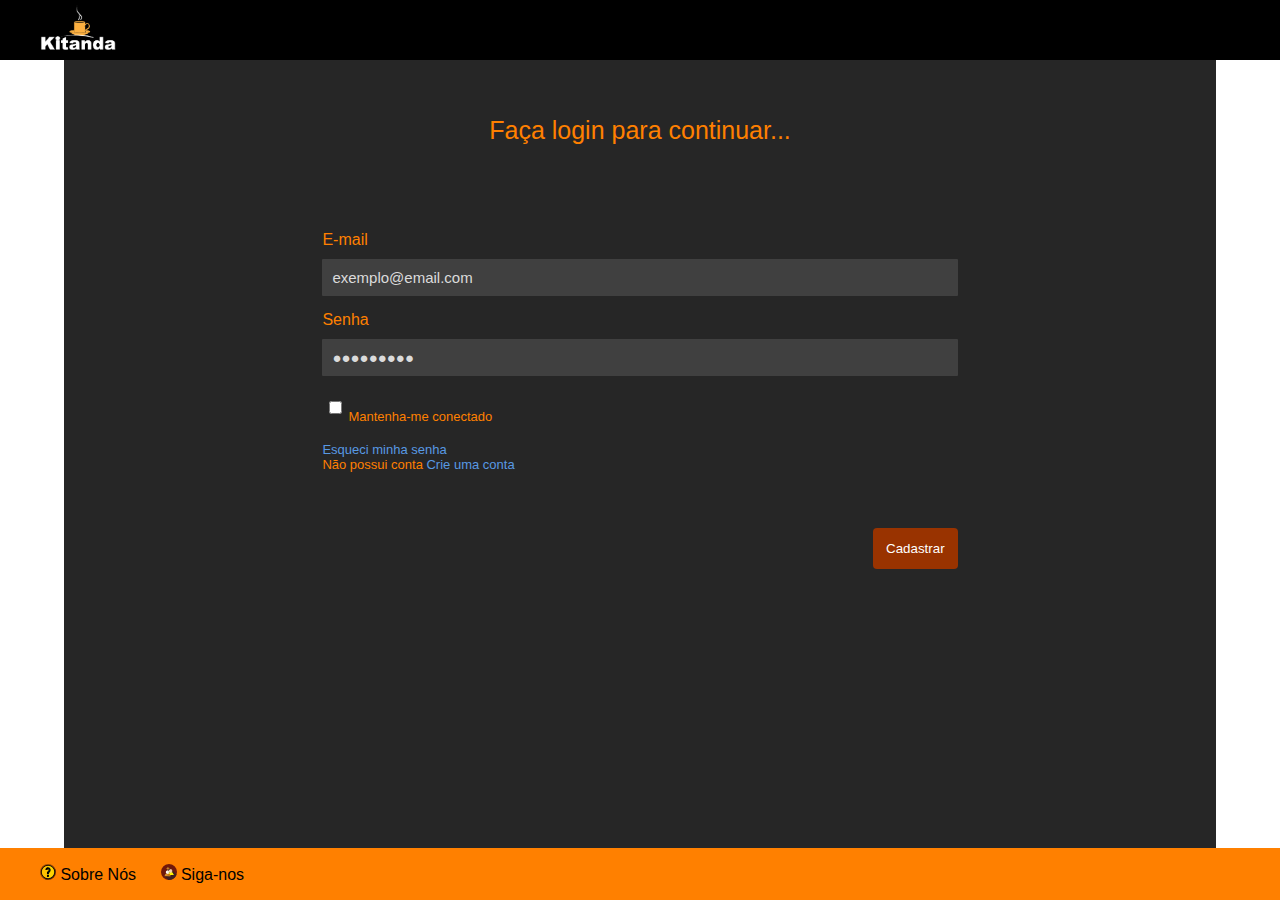
==== html/Login.html @ 6ae98b97 "End of the homework" ====
<html>
	<head>
		<title>Login</title>
		<link rel="icon" type="png" href="../media/logo.png">
		<link rel="stylesheet" type="text/css" href="../css/loginStyle.css">
	</head>
	<body>
		<header>
			<ul>
				<li><a href="index.html"><img src="../media/logo.png" height="50px"></a></li>
			</ul>
		</header>

		
		<div id="login">
			<form action="" method="post">
				<div id="fields">
					<div>
				        <label id="startText">Faça login para continuar...</label>
				    </div>	
				    <div>
				        <label for="email">E-mail</label>
				        <input type="email" id="email" placeholder="exemplo@email.com"/>
				    </div>
					<div>
				        <label for="password">Senha</label>
				        <input type="password" id="pw" placeholder="&#9679;&#9679;&#9679;&#9679;&#9679;&#9679;&#9679;&#9679;&#9679;" />
				    </div>
				    <div class="fieldBottom">
				    	<input type="checkbox" name="cbManter" id="cb"/> <br/>
				    	<label>Mantenha-me conectado </label> 
				    	<br/><br/>
				        <label><a href="">Esqueci minha senha</a></label> </br>
				        <label> Não possui conta <a href="./register.html">Crie uma conta</a> </label>
				    </div>
				    <div>
				        <button class="button" id="btRegister">Cadastrar</button>
				    </div>
				</div>
			</form>
		</div>

		<footer>
			<ul>
				<li><a href=""><img src="../media/aboutUs.png"> Sobre Nós</a></li>
				<li><a href=""><img src="../media/followUs.png"> Siga-nos</a></li>
			</ul>
		</footer>
	</body>
</html>
---- css/loginStyle.css ----
body {
	margin: 0 !important; 
	font-family: sans-serif;
	background:  #fff;	
}

header {
	margin-top: 0;
	width: 100%;
	height: 60px;
	background: #000;
	position: fixed;
}

header ul {
	list-style-type: none;
	margin: 0;
}

header ul li {
	display: inline-block;
	padding-top: 5px;
}

header ul li a {
	text-decoration: none;
	color: #FFF;
}

#login {
	width: 90%;
	height: 93%;
	margin: 0 auto;
	background: #262626;
	padding-top: 60px;
}

#fields {
	width: 60%;
}

#login div {
	padding: 28px;
	margin: 0 auto;
	color: #ff8000;
}

#login div input {
	width: 100%;
	font-size: 15px;
	padding: 10px;
	float: right;
	vertical-align: center;
	border-radius: 1px;
	border: none;
	margin-top: 10px;
	margin-bottom: 15px;
	background: #404040;
	color: #fff;
}

#login div label{
	margin-bottom: 30px;
}

#startText {
	font-size: 25px;
	margin: 0 auto;
  	text-align: center;
  	display: block;
}

#cb {
	float: left !important;
	width: 3% !important;
}

.fieldBottom label{
	font-size: 13px;
}

.fieldBottom a {
	text-decoration: none;
	color: #5899E3;	
}

.fieldBottom a:hover {
	color: #7cafe9;
}

footer {
	background: #ff8000;
	width: 100%;
	position: fixed;
	bottom: 0;
}

footer ul {
	list-style-type: none;
}

footer ul li {
	display: inline-block;
	padding-right: 20px;
}

footer ul li a {
	text-decoration: none;
	color: #000;
}

.button {
	padding: 13px;
	border: none;
	color: #fff;
	border-radius: 4px;
}

#btRegister {
	background: #993300;
	float: right;
}

#btRegister:hover {
	background: #cc4400;
}

::-webkit-input-placeholder { /* WebKit browsers */
  color: #DBDBDB;
}

:-moz-placeholder { /* Mozilla Firefox 4 to 18 */
  color: #DBDBDB;
}

::-moz-placeholder { /* Mozilla Firefox 19+ */
  color: #DBDBDB;
}

:-ms-input-placeholder { /* Internet Explorer 10+ */
  color: #DBDBDB;
}
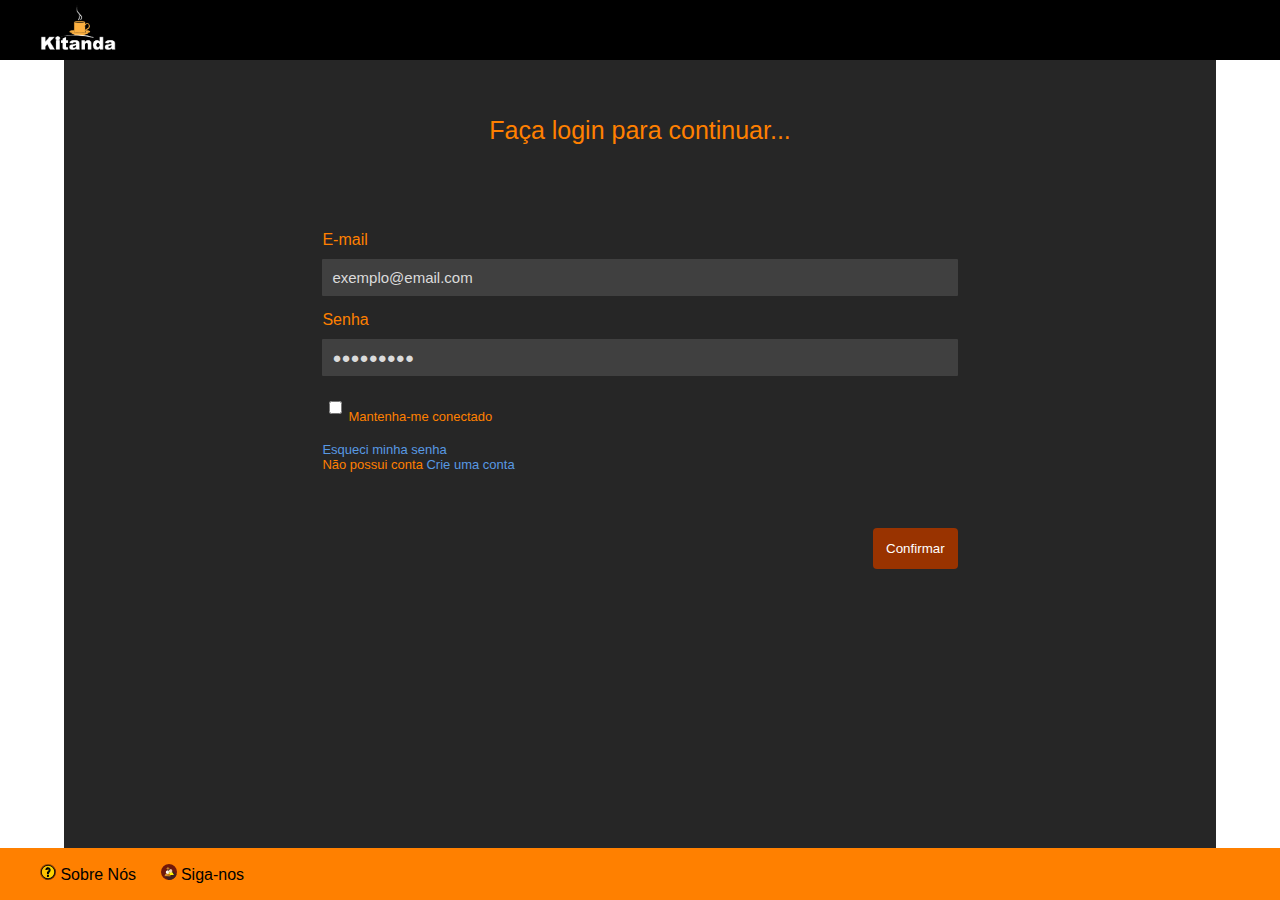
==== commit dab092b3: "Creation of the Register Screen" ====
--- a/html/Login.html
+++ b/html/Login.html
@@ -7,7 +7,7 @@
 	<body>
 		<header>
 			<ul>
-				<li><a href="index.html"><img src="../media/logo.png" height="50px"></a></li>
+				<li><a href="../index.html"><img src="../media/logo.png" height="50px"></a></li>
 			</ul>
 		</header>
 
@@ -34,7 +34,7 @@
 				        <label> Não possui conta <a href="./register.html">Crie uma conta</a> </label>
 				    </div>
 				    <div>
-				        <button class="button" id="btRegister">Cadastrar</button>
+				        <button class="button" id="btRegister">Confirmar</button>
 				    </div>
 				</div>
 			</form>
